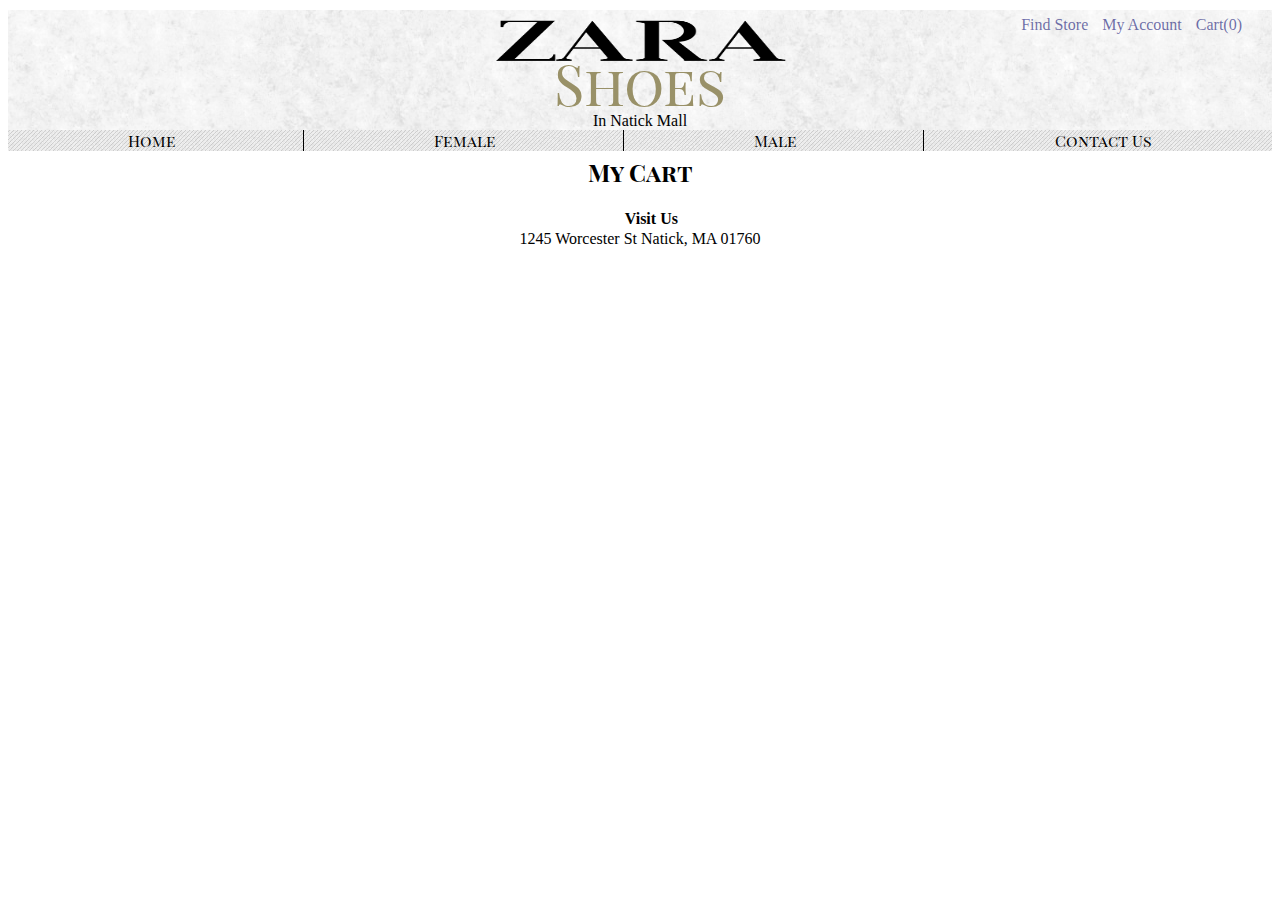
==== cart.html @ 796c076e "ecom" ====
<!DOCTYPE html>
<html lang="en">
<head>
	<meta charset="UTF-8">
	<title>Zara Female</title>
	<link rel="stylesheet" type="text/css" href="main.css">
	<link rel="stylesheet" type="text/css" href="two.css">
	<link href='http://fonts.googleapis.com/css?family=Playfair+Display+SC:700' rel='stylesheet' type='text/css'>
</head>
<body>
	<div class="top">
		<img src="zara.png"/>
		<div class="cart">
			<a href="#">Find Store</a>
			<a href="#">My Account</a>
			<a id = "cart" href="#">Cart(0)</a>
		</div>
		<p class="shoes">Shoes</p>
		<p>In Natick Mall</p>
	</div>
	<div class="nav">
		<a id = "first" href="index.html">Home</a>
		<a href="female.html">Female</a>
		<a href="male.html">Male</a>
		<a id = "last" href="#">Contact Us</a>
	</div>
	<h2>My Cart</h2>
	<footer>
			<div class="contain">
					<p><b>Visit Us</b></p>
					<p id="adress">1245 Worcester St Natick, MA 01760</p>
		</div>
	</footer>
</body>
</html>
---- main.css ----
body{
	min-width: 810px;
}
.top{
	margin-top: 10px;
	background-image: url("fresh_snow.png");
	position: relative;
	height: 120px;
}
.top img{
	height: 45px;
	width: 300px;
	position: absolute;
	top: 7%;
	margin-left: auto;
	margin-right: auto;
	left: 0;
	right: 0;
	margin-bottom: 5px;
}
.cart{
	position: absolute;
	top: 5%;
	right: 25px;
}
.cart a{
	text-decoration: none;
	color: rgba(12, 12, 114, 0.6);
	padding: 0 5px;
}
.cart a:hover{
	text-decoration: underline;
}
.nav{
	background-image: url("diagonal-noise.png");
	text-align: center;
}
.nav a{
	font-family: 'Playfair Display SC', serif;
	text-decoration: none;
	color: black;
	border-right: 1px solid black;
	padding: 0 10%;
}
.nav a:hover{
	text-decoration: underline;
}
#first{
	padding-left: 0; 
}
#last{
	padding-right: 0;
	border-right: none;
}
div p{
	font-family: Garamond;
	text-align: center;
	position: absolute;
	bottom: 0px;
	margin-left: auto;
	margin-right: auto;
	left: 0;
	right: 0;
	margin-bottom: 0;
}
.shoes{
	font-family: 'Playfair Display SC', serif;
	font-size: 3.5em;
	text-align: center;
	position: absolute;
	bottom: 10px;
	margin-left: auto;
	margin-right: auto;
	left: 0;
	right: 0;
	color: rgb(153, 145, 104);
}
h2{
	font-family:'Playfair Display SC', serif;
	text-align: center;
	margin-bottom: 5px;
	margin-top: 5px;
}
.wrapper{
	text-align: center;
	display: block;
	width: 840px;
	margin-left: auto;
	margin-right: auto;
}
.items{
	display: block;
	margin-left: auto;
	margin-right: auto;
	text-align: center;
	background-color: rgba(104, 103, 103, .1);
	padding: 10px;
}
.items img{
	height: 400px;
	display: inline-block;
	margin-left: auto;
	margin-right: auto;
	padding: 2px;
}
.contain{
	position: relative;
	margin-top: 20px;
	height: 40px;
	display: block;
	margin-left: auto;
	margin-right: auto;
}
footer div p{
	font-family: Garamond;
	text-align: center;
	position: absolute;
	bottom: 0px;
	margin-left: auto;
	margin-right: auto;
	left: 0;
	right: 0;
	display: block;
}
p b{
	position: absolute;
	bottom: 10px;
	right: 47%;
	margin-bottom: 10px;
}
.size{
	position: absolute;
	bottom: 30%;
	left: 82%;
}
.size p{
	position: relative;
}
.bask{
	padding: 10px;
	background-color: rgba(92, 154, 221, 0.7);
	display: block;
	margin-top: 15px;
	border-radius: 3px;
}
.bask a{
	font-family: "HelveticaNeue-light";
	font-size: 14px;
	text-decoration: none;
	color: black;
}
.bask a:hover{
	text-decoration: underline;
}
---- two.css ----
.sale{
	display: block;
	margin-left: auto;
	margin-right: auto;
	text-align: center;
	background-color: rgba(104, 103, 103, .1);
	padding: 10px;
	position: relative;
}
.sale img{
	height: 400px;
}
.price{
	height: 420px;
	display: inline-block;
	margin-left: auto;
	margin-right: auto;
	margin: 4px;
}
.price p{
	color: green;
	position: relative;
	margin-top: 0;
}
.load{
	background-color: rgba(196, 196, 196, .4);
	border-radius: 5px;
	margin: 10px 390px;
}
.load p{
	padding: 6px;
	position: relative;
}
.load a{
	text-decoration: none;
}
.load a:hover{
	text-decoration: underline;
}
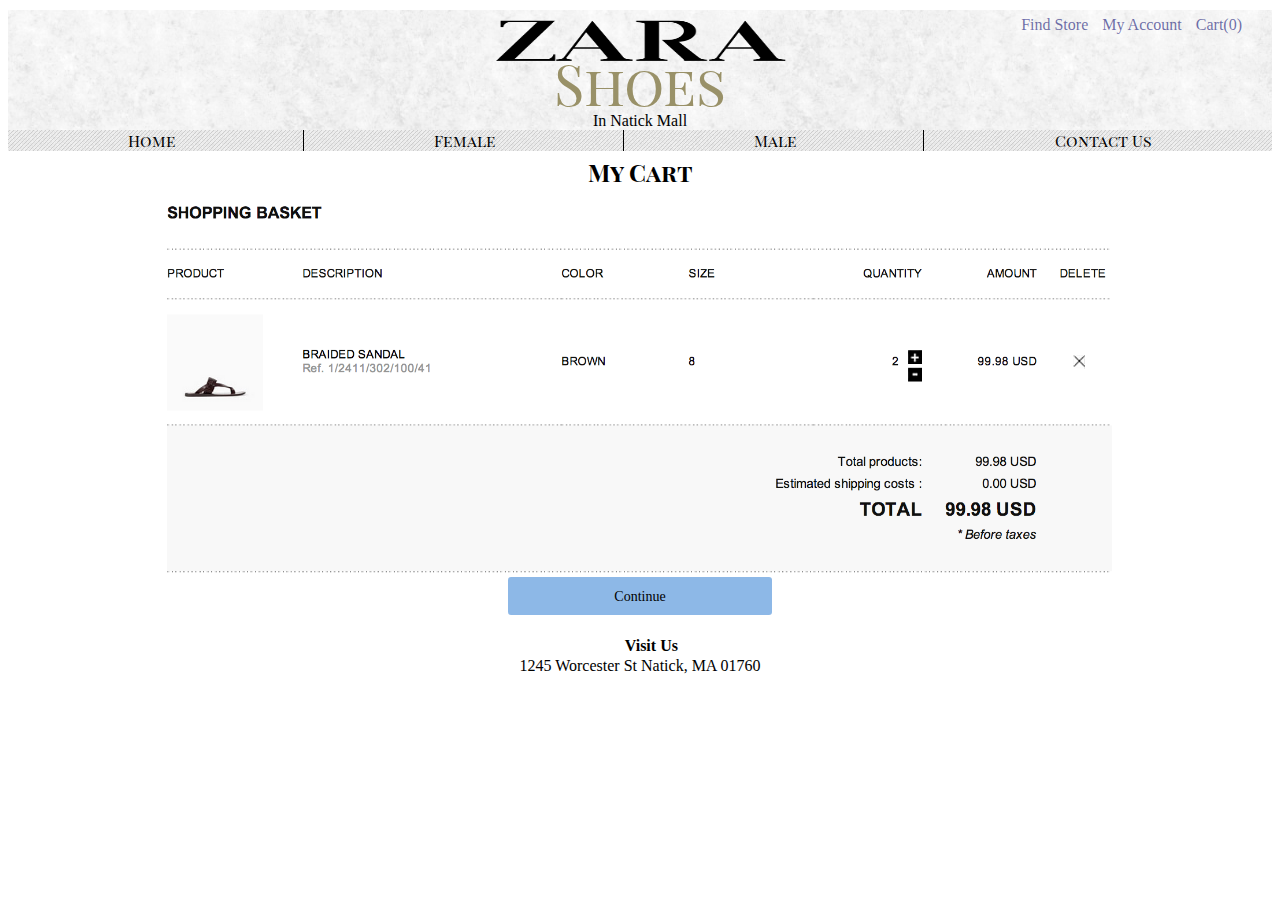
==== commit 739d20b2: "cart" ====
--- a/cart.html
+++ b/cart.html
@@ -2,7 +2,7 @@
 <html lang="en">
 <head>
 	<meta charset="UTF-8">
-	<title>Zara Female</title>
+	<title>My Cart</title>
 	<link rel="stylesheet" type="text/css" href="main.css">
 	<link rel="stylesheet" type="text/css" href="two.css">
 	<link href='http://fonts.googleapis.com/css?family=Playfair+Display+SC:700' rel='stylesheet' type='text/css'>
@@ -25,6 +25,9 @@
 		<a id = "last" href="#">Contact Us</a>
 	</div>
 	<h2>My Cart</h2>
+	<div class="purch"> <img src="cart.png"/> </div>
+	<div id= "butt" class="bask"><a href="purch.html">Continue</a>
+			</div>
 	<footer>
 			<div class="contain">
 					<p><b>Visit Us</b></p>
--- a/two.css
+++ b/two.css
@@ -36,4 +36,14 @@
 }
 .load a:hover{
 	text-decoration: underline;
+}
+.purch img{
+	width: 75%;
+	display: block;
+	margin-right: auto;
+	margin-left: auto;
+}
+#butt{
+	text-align: center;
+	margin: 0 500px;
 }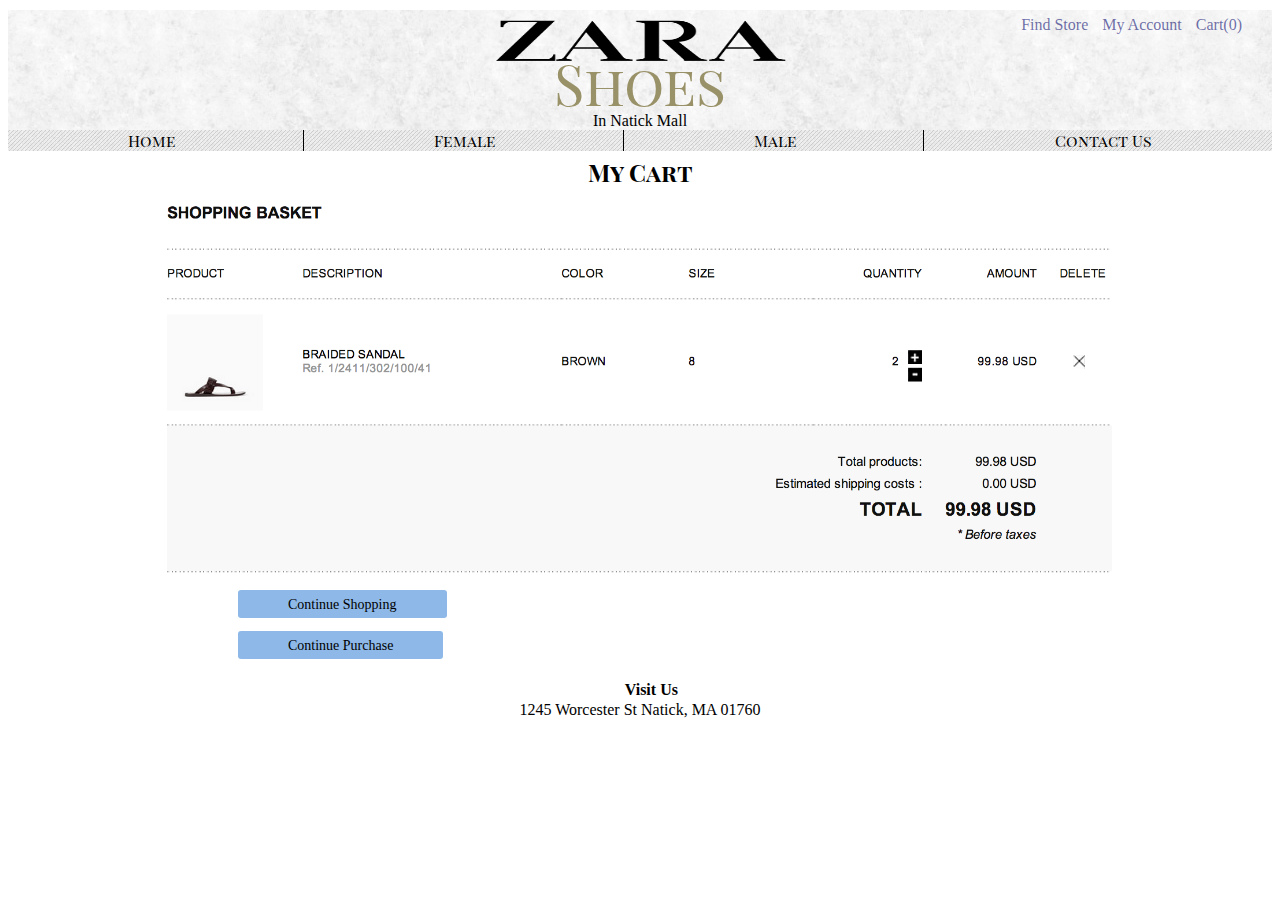
==== commit f0bdd530: "purch" ====
--- a/cart.html
+++ b/cart.html
@@ -26,7 +26,8 @@
 	</div>
 	<h2>My Cart</h2>
 	<div class="purch"> <img src="cart.png"/> </div>
-	<div id= "butt" class="bask"><a href="purch.html">Continue</a>
+	<div id= "butt" class="bask"><a href="male.html">Continue Shopping</a></div>
+	<div id= "butt" class="bask"><a href="purch.html">Continue Purchase</a>
 			</div>
 	<footer>
 			<div class="contain">
--- a/two.css
+++ b/two.css
@@ -45,5 +45,8 @@
 }
 #butt{
 	text-align: center;
-	margin: 0 500px;
+	margin: 0 230px;
+	display: inline-block;
+	padding: 5px 50px;
+	margin-top: 13px;
 }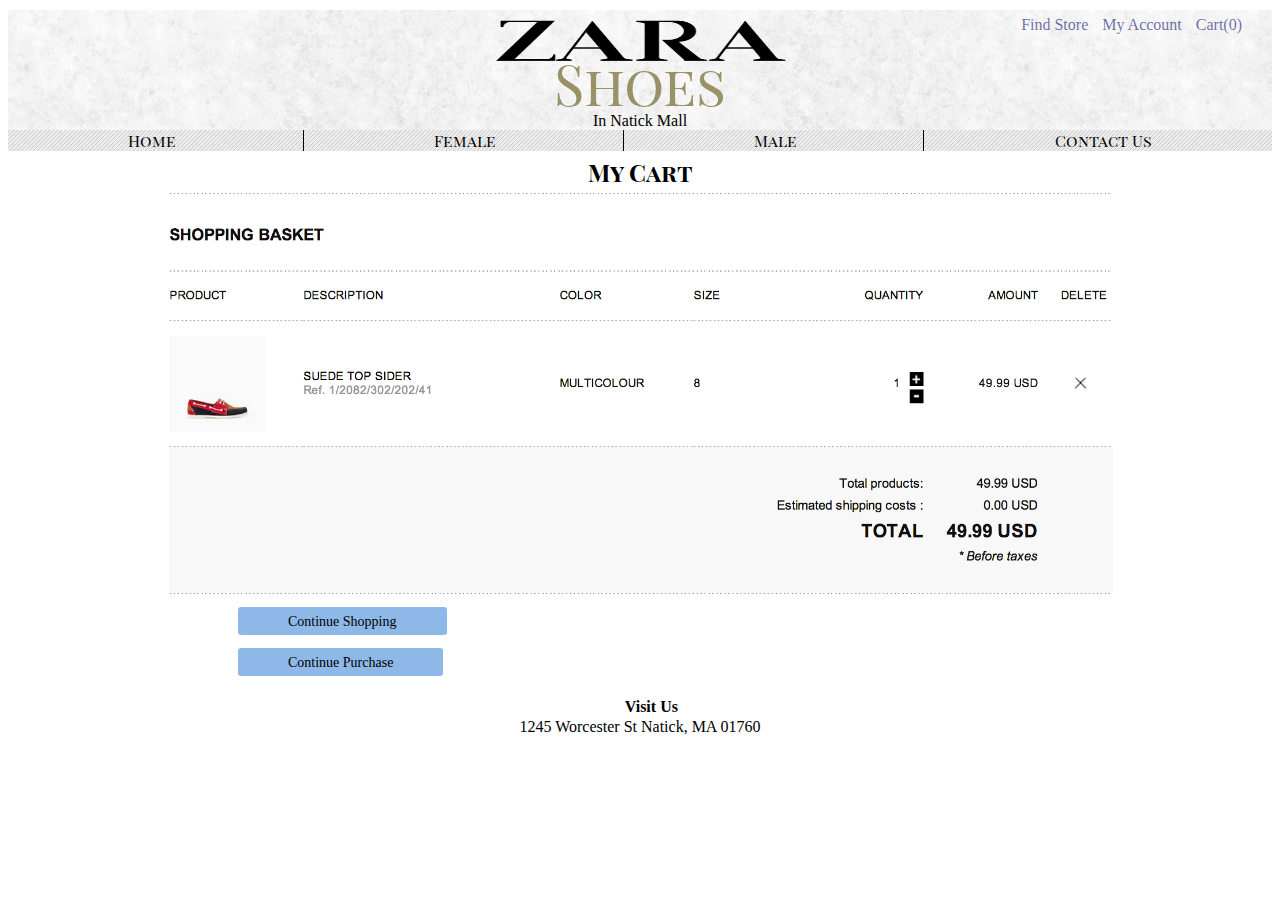
==== commit e36e935e: "done" ====
--- a/cart.html
+++ b/cart.html
@@ -11,9 +11,9 @@
 	<div class="top">
 		<img src="zara.png"/>
 		<div class="cart">
-			<a href="#">Find Store</a>
+			<a href="cont.html">Find Store</a>
 			<a href="#">My Account</a>
-			<a id = "cart" href="#">Cart(0)</a>
+			<a id = "cart" href="cart.html">Cart(0)</a>
 		</div>
 		<p class="shoes">Shoes</p>
 		<p>In Natick Mall</p>
@@ -22,7 +22,7 @@
 		<a id = "first" href="index.html">Home</a>
 		<a href="female.html">Female</a>
 		<a href="male.html">Male</a>
-		<a id = "last" href="#">Contact Us</a>
+		<a id = "last" href="cont.html">Contact Us</a>
 	</div>
 	<h2>My Cart</h2>
 	<div class="purch"> <img src="cart.png"/> </div>
--- a/main.css
+++ b/main.css
@@ -152,4 +152,6 @@
 .bask a:hover{
 	text-decoration: underline;
 }
-
+.direct{
+	text-align: center;
+}
--- a/two.css
+++ b/two.css
@@ -49,4 +49,13 @@
 	display: inline-block;
 	padding: 5px 50px;
 	margin-top: 13px;
+}
+#pay{
+	text-align: center;
+	margin: 0 490px;
+	margin-top: 13px;
+}
+#size{
+	height: 692px;
+	width: 710px;
 }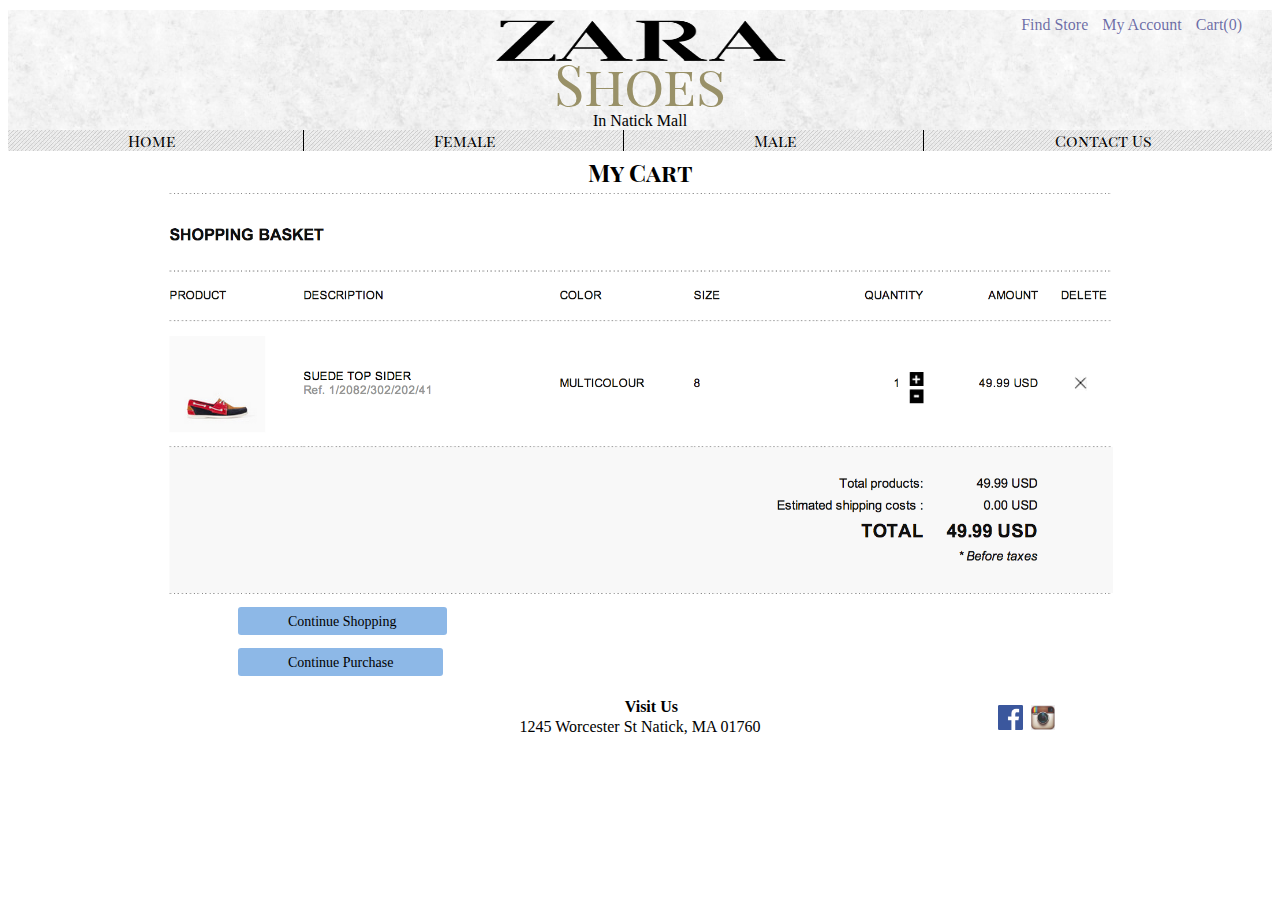
==== commit 8a7cdaa4: "done" ====
--- a/cart.html
+++ b/cart.html
@@ -34,6 +34,10 @@
 					<p><b>Visit Us</b></p>
 					<p id="adress">1245 Worcester St Natick, MA 01760</p>
 		</div>
+		<div class="social">
+			<a href="https://www.facebook.com/Zara"><img src="f.png"/></a>
+			<a href="http://instagram.com/zara_worldwide"><img src="insta.png"/></a>
+	</div>
 	</footer>
 </body>
 </html>--- a/main.css
+++ b/main.css
@@ -107,7 +107,6 @@
 	position: relative;
 	margin-top: 20px;
 	height: 40px;
-	display: block;
 	margin-left: auto;
 	margin-right: auto;
 }
@@ -155,3 +154,16 @@
 .direct{
 	text-align: center;
 }
+.social{
+	position: absolute;
+	bottom: 0;
+	right: 215px;
+	margin-top: 10px;
+}
+.social img{
+	height: 25px;
+	margin: 2px;
+}
+footer{
+	position: relative;
+}
